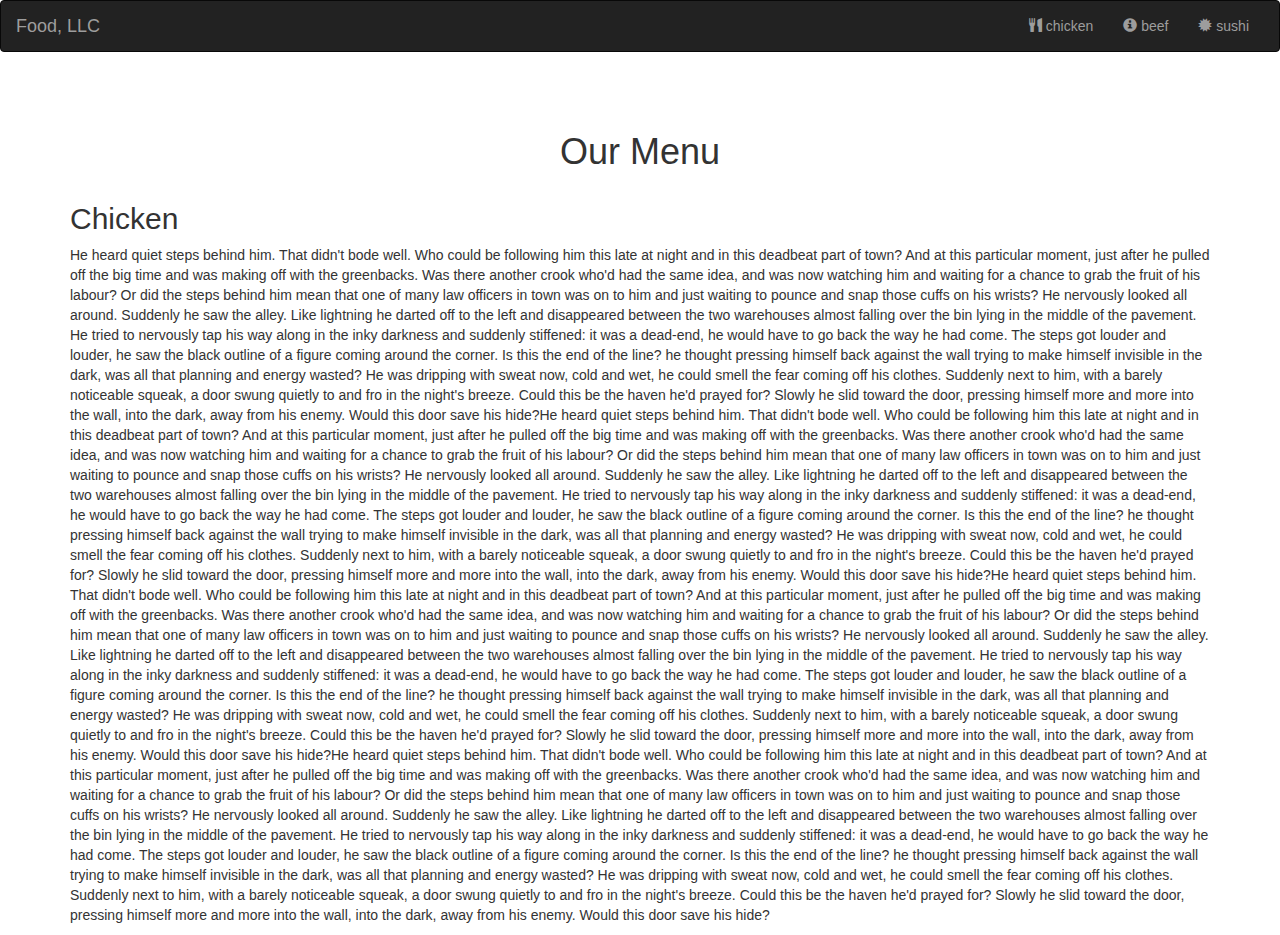
==== module3assignment/index.html @ 2f264eb8 "updated" ====
<!DOCTYPE html>
<html lang="en">

<head>
  <title>Bootstrap Example</title>
  <meta charset="utf-8">
  <meta name="viewport" content="width=device-width, initial-scale=1">
  <link rel="stylesheet" href="https://maxcdn.bootstrapcdn.com/bootstrap/3.4.1/css/bootstrap.min.css">
  <link rel="stylesheet" type="text/css" href="css/style.css">
  <script src="https://ajax.googleapis.com/ajax/libs/jquery/3.5.1/jquery.min.js"></script>
  <script src="https://maxcdn.bootstrapcdn.com/bootstrap/3.4.1/js/bootstrap.min.js"></script>
</head>

<body>

  <nav class="navbar navbar-inverse">
    <div class="container-fluid">
      <div class="navbar-header">
        <button type="button" class="navbar-toggle" data-toggle="collapse" data-target="#myNavbar">
          <span class="icon-bar"></span>
          <span class="icon-bar"></span>
          <span class="icon-bar"></span>
        </button>
        <a class="navbar-brand" href="#">Food, LLC</a>
      </div>
      <div class="collapse navbar-collapse" id="myNavbar">

        <ul class="nav navbar-nav navbar-right">
          <li style>
            <a href="#">
              <span class="glyphicon glyphicon-cutlery"></span> chicken</a>
          </li>
          <li>
            <a href="#">
              <span class="glyphicon glyphicon-info-sign"></span> beef</a>
          </li>
          <li>
            <a href="#">
              <span class="glyphicon glyphicon-certificate"></span> sushi</a>
          </li>
        </ul>
      </div>
    </div>
  </nav>
  <br>
  <br>
  <h1>
    <p class="text-center">Our Menu</p>
  </h1>


  <div id="main-content" class="container">
    <div id="home-tiles" class="row">
      <div class="col-md-12 col-sm-12 col-xs-12">

        <p id="chickstory">
        <h2>Chicken</h2>
        He heard quiet steps behind him. That didn't bode well. Who could be following him this late at night and in
        this deadbeat part of town? And at this particular moment, just after he pulled off the big time and was making
        off with the greenbacks. Was there another crook who'd had the same idea, and was now watching him and waiting
        for a chance to grab the fruit of his labour? Or did the steps behind him mean that one of many law officers in
        town was on to him and just waiting to pounce and snap those cuffs on his wrists? He nervously looked all
        around. Suddenly he saw the alley. Like lightning he darted off to the left and disappeared between the two
        warehouses almost falling over the bin lying in the middle of the pavement. He tried to nervously tap his way
        along in the inky darkness and suddenly stiffened: it was a dead-end, he would have to go back the way he had
        come. The steps got louder and louder, he saw the black outline of a figure coming around the corner. Is this
        the end of the line? he thought pressing himself back against the wall trying to make himself invisible in the
        dark, was all that planning and energy wasted? He was dripping with sweat now, cold and wet, he could smell the
        fear coming off his clothes. Suddenly next to him, with a barely noticeable squeak, a door swung quietly to and
        fro in the night's breeze. Could this be the haven he'd prayed for? Slowly he slid toward the door, pressing
        himself more and more into the wall, into the dark, away from his enemy. Would this door save his hide?He heard
        quiet steps behind him. That didn't bode well. Who could be following him this late at night and in this
        deadbeat part of town? And at this particular moment, just after he pulled off the big time and was making off
        with the greenbacks. Was there another crook who'd had the same idea, and was now watching him and waiting for a
        chance to grab the fruit of his labour? Or did the steps behind him mean that one of many law officers in town
        was on to him and just waiting to pounce and snap those cuffs on his wrists? He nervously looked all around.
        Suddenly he saw the alley. Like lightning he darted off to the left and disappeared between the two warehouses
        almost falling over the bin lying in the middle of the pavement. He tried to nervously tap his way along in the
        inky darkness and suddenly stiffened: it was a dead-end, he would have to go back the way he had come. The steps
        got louder and louder, he saw the black outline of a figure coming around the corner. Is this the end of the
        line? he thought pressing himself back against the wall trying to make himself invisible in the dark, was all
        that planning and energy wasted? He was dripping with sweat now, cold and wet, he could smell the fear coming
        off his clothes. Suddenly next to him, with a barely noticeable squeak, a door swung quietly to and fro in the
        night's breeze. Could this be the haven he'd prayed for? Slowly he slid toward the door, pressing himself more
        and more into the wall, into the dark, away from his enemy. Would this door save his hide?He heard quiet steps
        behind him. That didn't bode well. Who could be following him this late at night and in this deadbeat part of
        town? And at this particular moment, just after he pulled off the big time and was making off with the
        greenbacks. Was there another crook who'd had the same idea, and was now watching him and waiting for a chance
        to grab the fruit of his labour? Or did the steps behind him mean that one of many law officers in town was on
        to him and just waiting to pounce and snap those cuffs on his wrists? He nervously looked all around. Suddenly
        he saw the alley. Like lightning he darted off to the left and disappeared between the two warehouses almost
        falling over the bin lying in the middle of the pavement. He tried to nervously tap his way along in the inky
        darkness and suddenly stiffened: it was a dead-end, he would have to go back the way he had come. The steps got
        louder and louder, he saw the black outline of a figure coming around the corner. Is this the end of the line?
        he thought pressing himself back against the wall trying to make himself invisible in the dark, was all that
        planning and energy wasted? He was dripping with sweat now, cold and wet, he could smell the fear coming off his
        clothes. Suddenly next to him, with a barely noticeable squeak, a door swung quietly to and fro in the night's
        breeze. Could this be the haven he'd prayed for? Slowly he slid toward the door, pressing himself more and more
        into the wall, into the dark, away from his enemy. Would this door save his hide?He heard quiet steps behind
        him. That didn't bode well. Who could be following him this late at night and in this deadbeat part of town? And
        at this particular moment, just after he pulled off the big time and was making off with the greenbacks. Was
        there another crook who'd had the same idea, and was now watching him and waiting for a chance to grab the fruit
        of his labour? Or did the steps behind him mean that one of many law officers in town was on to him and just
        waiting to pounce and snap those cuffs on his wrists? He nervously looked all around. Suddenly he saw the alley.
        Like lightning he darted off to the left and disappeared between the two warehouses almost falling over the bin
        lying in the middle of the pavement. He tried to nervously tap his way along in the inky darkness and suddenly
        stiffened: it was a dead-end, he would have to go back the way he had come. The steps got louder and louder, he
        saw the black outline of a figure coming around the corner. Is this the end of the line? he thought pressing
        himself back against the wall trying to make himself invisible in the dark, was all that planning and energy
        wasted? He was dripping with sweat now, cold and wet, he could smell the fear coming off his clothes. Suddenly
        next to him, with a barely noticeable squeak, a door swung quietly to and fro in the night's breeze. Could this
        be the haven he'd prayed for? Slowly he slid toward the door, pressing himself more and more into the wall, into
        the dark, away from his enemy. Would this door save his hide?
        </p>
      </div>
    </div>
  </div>

</body>

</html>
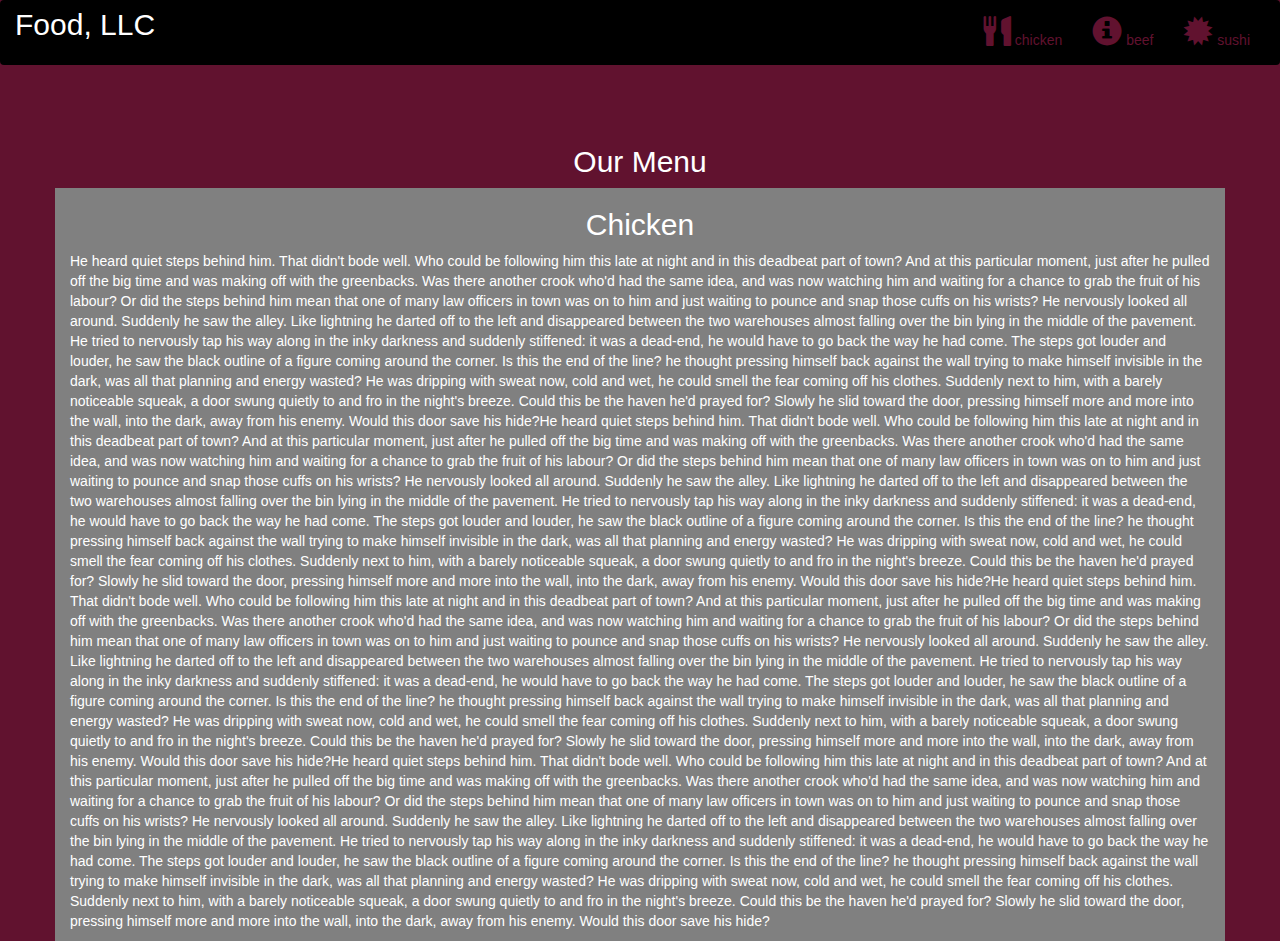
==== commit 34f13039: "updated" ====
--- a/module3assignment/index.html
+++ b/module3assignment/index.html
@@ -6,7 +6,7 @@
   <meta charset="utf-8">
   <meta name="viewport" content="width=device-width, initial-scale=1">
   <link rel="stylesheet" href="https://maxcdn.bootstrapcdn.com/bootstrap/3.4.1/css/bootstrap.min.css">
-  <link rel="stylesheet" type="text/css" href="css/style.css">
+  <link rel="stylesheet" type="text/css" href="CSS/style.css">
   <script src="https://ajax.googleapis.com/ajax/libs/jquery/3.5.1/jquery.min.js"></script>
   <script src="https://maxcdn.bootstrapcdn.com/bootstrap/3.4.1/js/bootstrap.min.js"></script>
 </head>
--- a/module3assignment/CSS/style.css
+++ b/module3assignment/CSS/style.css
@@ -0,0 +1,42 @@
+*{
+	margin: 0;
+	padding: 0;
+	
+}
+.navbar{
+
+border: none;
+background-color: black;
+color: #61122F;
+}
+body{
+	background-color: #61122F;
+	color: white;
+}
+.glyphicon{
+	font-size: 30px;
+	color:#61122F; 
+}
+
+.center{
+	width: 90%;
+	background-color: grey;
+
+}
+.container
+{
+	background-color: grey;
+}
+.text-center{
+	font-size: 30px;
+}
+
+h2{
+	text-align: center;
+}
+#myNavbar ul li a {
+	color: #61122F;
+}
+.navbar-brand{
+font-size: 30px;	
+}